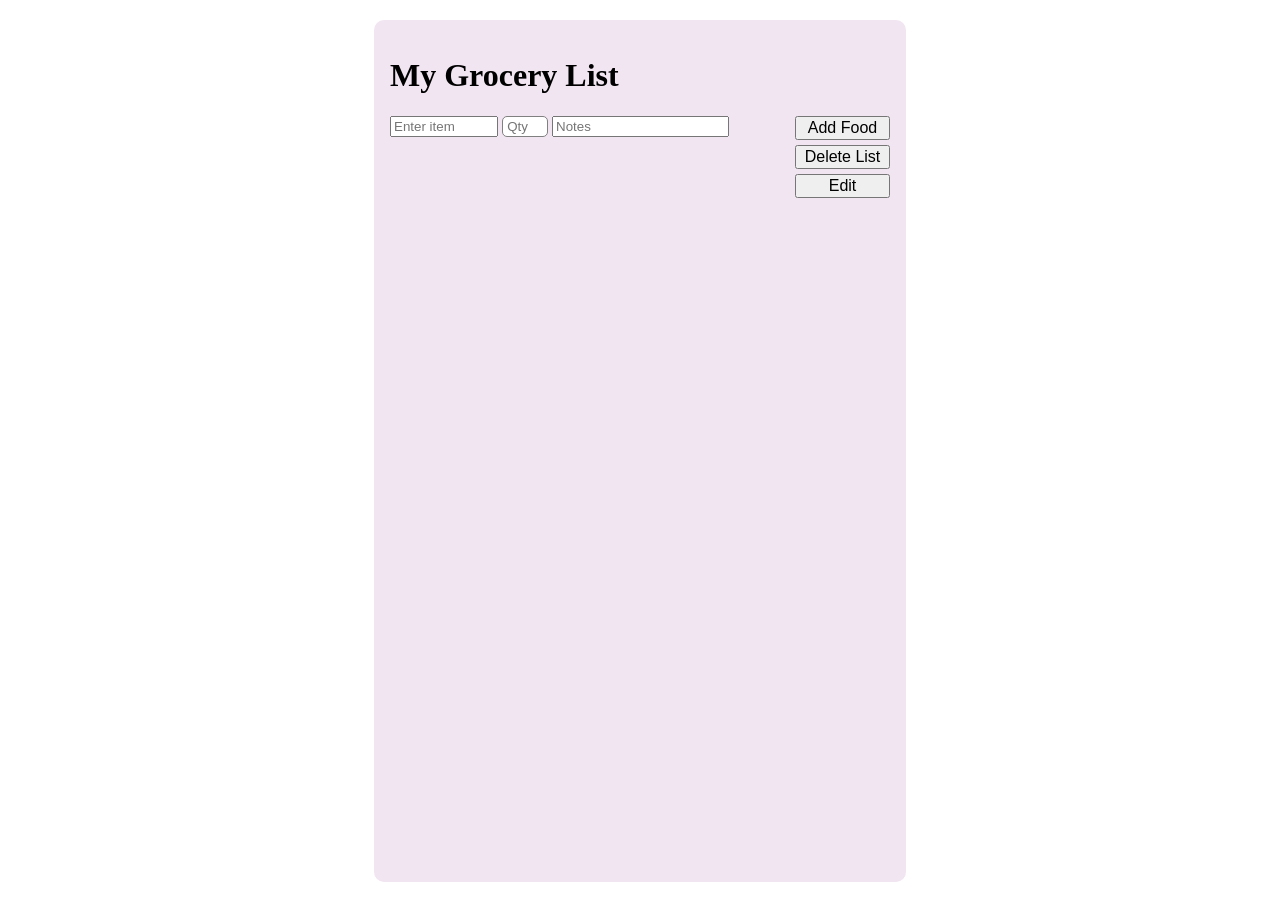
==== groceryList.html @ a7040adb "changing names and fixing structure" ====
<!DOCTYPE html>
<html lang="en">
<head>
    <meta charset="UTF-8">
    <meta name="viewport" content="width=device-width, initial-scale=1.0">
    <title>Grocery List</title>
    <link rel="stylesheet" href="styles.css">
</head>

<body>
    <div class="container">
        <div> 
            <h1>My Grocery List</h1>
        </div>
        
        <main class="rows">
            <div class="columns"> 
                <input id="itemToAdd" type="text" class="groceryInput" placeholder="Enter item">
                <input id="itemQty"type="number" min="0" class="groceryInput" placeholder="Qty">
                <input id="itemMemo" type="text" class="groceryInput" placeholder="Notes">
                <ul id="firstList"></ul>
            </div>
                
            <div class="columns-two"> 
                <button id= "showInputBtn" onclick="showInput()">Add Food</button> 
                <button onclick="clearList()">Delete List</button> 
                <button>Edit</button>
            </div>
                
        </main>

    </div>

    <script src="script.js"></script>

</body>
</html>
---- styles.css ----
ul {
    list-style-type: none;
    padding-left: 1%; /* distance of ul from the left of border */
    margin-top: 1px; /* distance of ul from input box */
}

.topLayer {
    cursor: pointer;
    border-bottom: 1px solid #e29d9d;
    background:  rgb(241, 229, 241);

    display: block;
    position: relative; /* just here to activate z-index */
    z-index: 1; /* stacking order, makes sure li is on top of deleteBg*/
    padding-block: 5px;

    user-select: none; /* prevents blue selection from mouse*/
    -webkit-user-select: none; /* same as above but Safari */
    -ms-user-select: none;     /* ^ old Edge/IE */
}

.topLayer.bought {
    text-decoration: line-through;
    border-bottom: 1px solid rgb(216, 193, 216);
    color: gray;
    background: rgb(232, 216, 232);
}

.hidden {
    display: none;
}

.rows {
    display: flex;
    gap: 15px; /* The gap between the ul column and button column*/
    align-items: flex-start; /* align columns at the top */
}

.columns {
    flex: 1; /* column takes all available space */
    min-width: 220px;
}

.columns-two {
    width: 95px;
    flex-shrink: 0;
    
    display: flex;
    flex-direction: column;
    gap: 5px;
}

.columns-two button {
    font-size: medium;
}

.container {
    background-color: rgb(241, 229, 241);
    min-height: calc(100dvh - 70px); 

    width: min(95%, 500px);  /* responsive width */
    min-width: 320px;

    margin: 20px auto; 
    padding: 16px;

    border-radius: 10px;

}

.swipeWrapper {
    position: relative;
}

.deleteBg {
    position: absolute;
    inset: 0;
    z-index: 0;
    background: red;

    display: flex;
    align-items: center;        /* vertical center */
    justify-content: flex-end;  /* keep text on right */
    padding-right: 5px;

    color: white;
    font-weight: bold;
    border-bottom: 1px solid #e29d9d;
}

#itemToAdd {
    width: 100px;
}

input[type="number"] {
    text-align: center;
    border-radius: 5px;
    border: 1.5px solid gray;
    padding: 2px;
    width: 40px;
}

.item-qty {
    font-weight: lighter;
    color: #5e5e5e;
    margin-left: 10px;
}
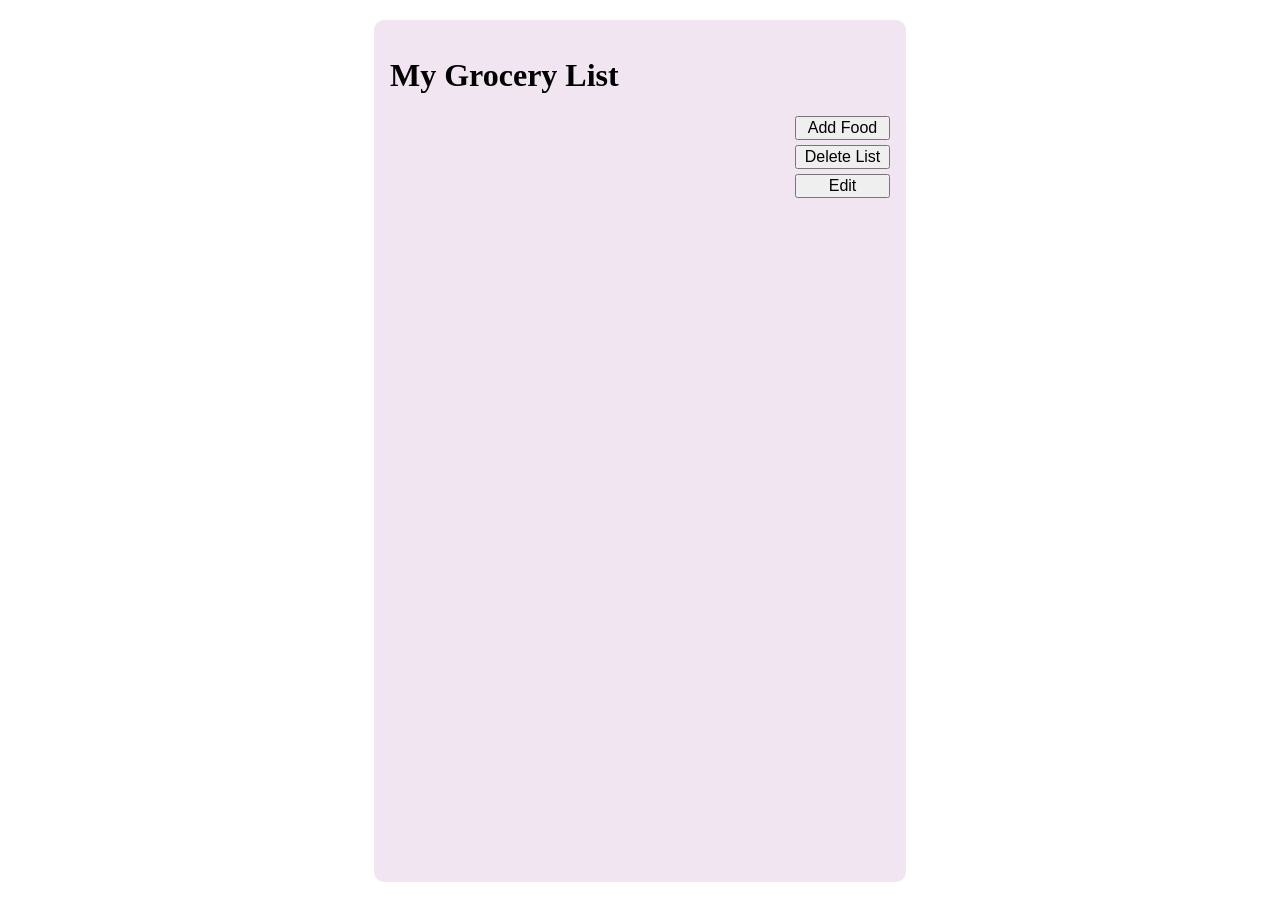
==== commit 0e599193: "fixing bugs" ====
--- a/groceryList.html
+++ b/groceryList.html
@@ -15,9 +15,9 @@
         
         <main class="rows">
             <div class="columns"> 
-                <input id="itemToAdd" type="text" class="groceryInput" placeholder="Enter item">
-                <input id="itemQty"type="number" min="0" class="groceryInput" placeholder="Qty">
-                <input id="itemMemo" type="text" class="groceryInput" placeholder="Notes">
+                <input id="itemToAdd" type="text" class="groceryInput hidden" placeholder="Enter item">
+                <input id="itemQty"type="number" min="0" class="groceryInput hidden" placeholder="Qty">
+                <input id="itemMemo" type="text" class="groceryInput hidden" placeholder="Notes">
                 <ul id="firstList"></ul>
             </div>
                 
--- a/styles.css
+++ b/styles.css
@@ -10,7 +10,11 @@
     border-bottom: 1px solid #e29d9d;
     background:  rgb(241, 229, 241);
 
-    display: block;
+    /* flex stuff is for  alignment of memo */
+    display: flex;
+    align-items: center;
+    flex-wrap: wrap;
+
     position: relative; /* just here to activate z-index */
     z-index: 1; /* stacking order, makes sure li is on top of deleteBg*/
     padding-block: 5px;
@@ -105,4 +109,9 @@
     font-weight: lighter;
     color: #5e5e5e;
     margin-left: 10px;
+}
+
+.item-memo {
+    margin-left: 10px;
+    color: #5e5e5e;
 }
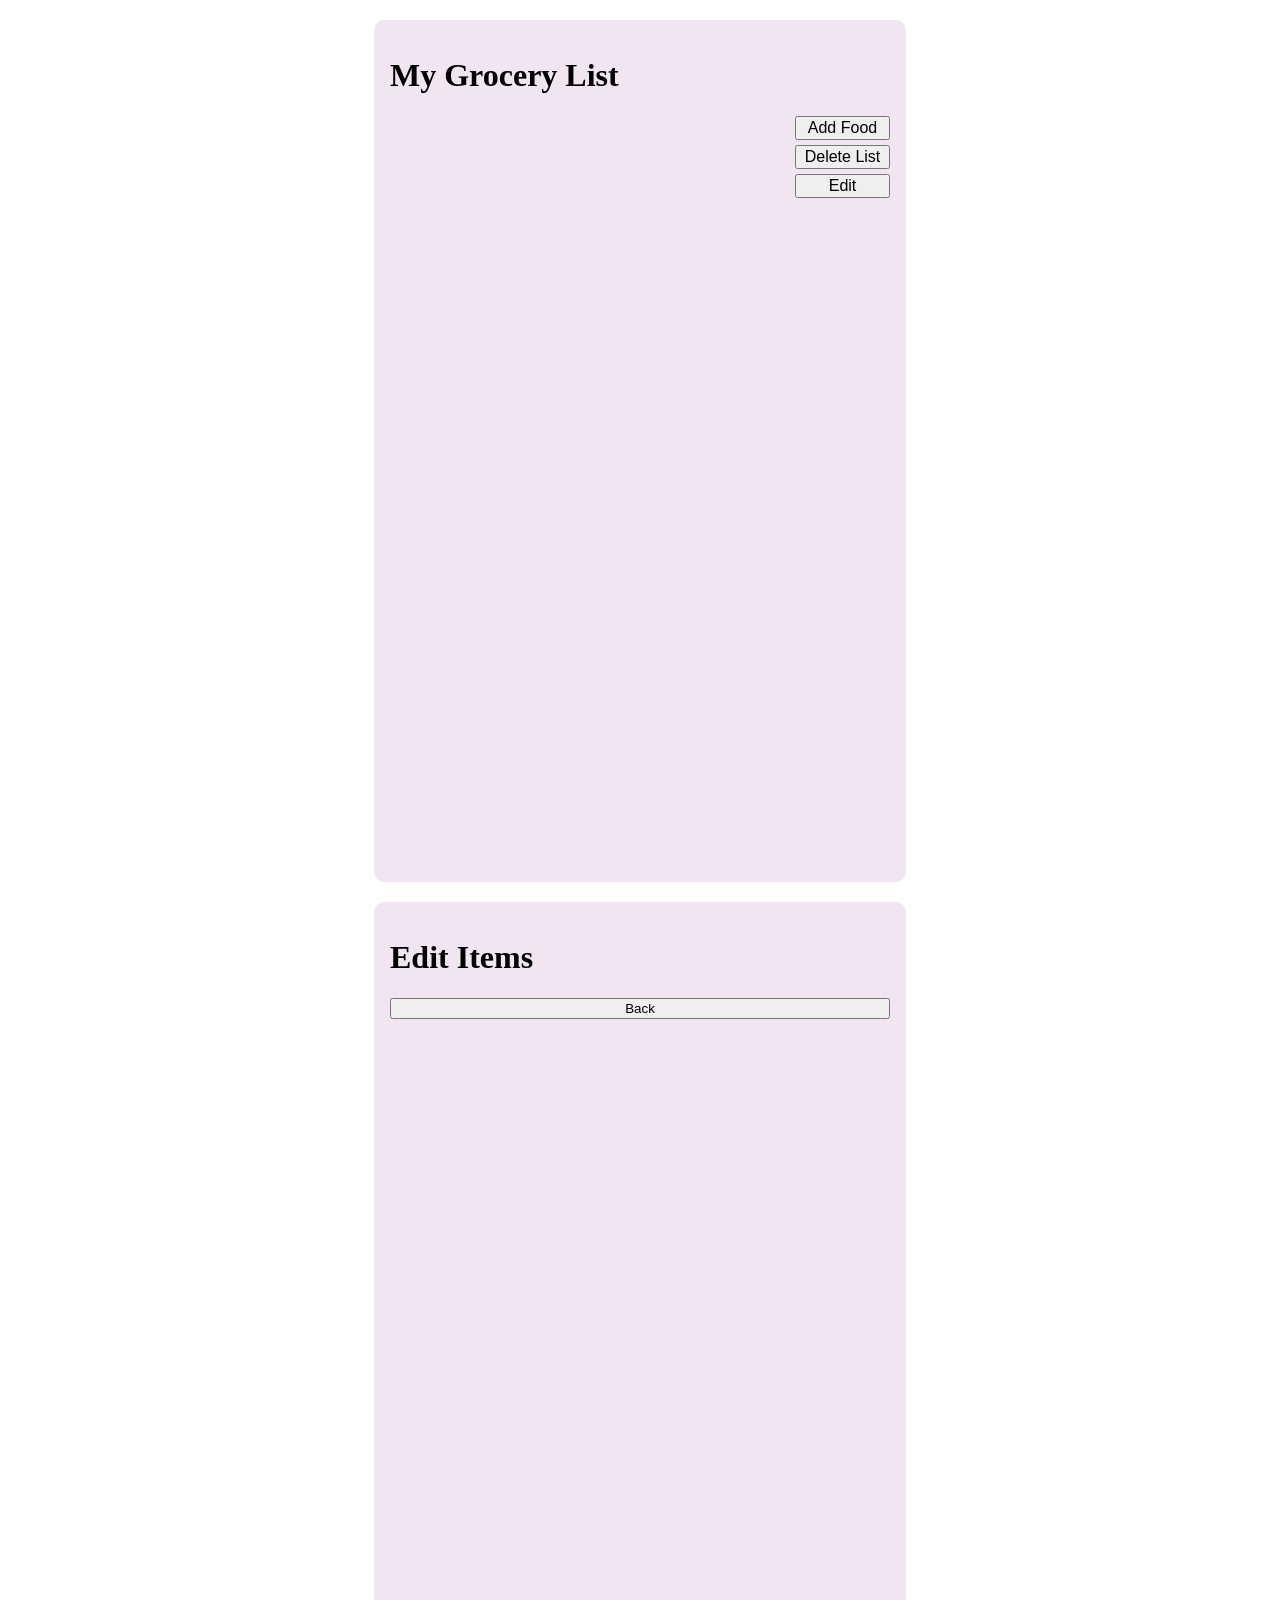
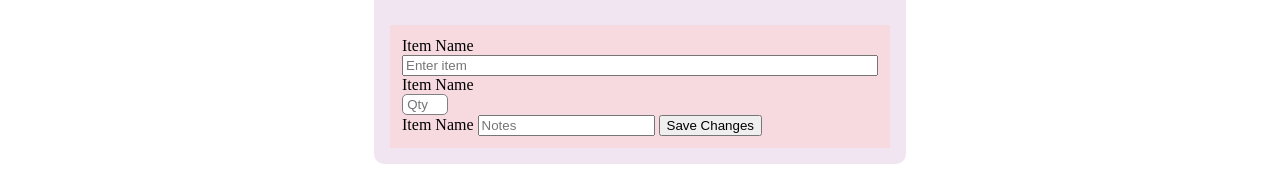
==== commit 2f7eabf7: "edit screen added" ====
--- a/groceryList.html
+++ b/groceryList.html
@@ -8,11 +8,11 @@
 </head>
 
 <body>
-    <div class="container">
+    <div id="mainScreen" class="container">
         <div> 
             <h1>My Grocery List</h1>
         </div>
-        
+            
         <main class="rows">
             <div class="columns"> 
                 <input id="itemToAdd" type="text" class="groceryInput hidden" placeholder="Enter item">
@@ -20,16 +20,40 @@
                 <input id="itemMemo" type="text" class="groceryInput hidden" placeholder="Notes">
                 <ul id="firstList"></ul>
             </div>
-                
+                    
             <div class="columns-two"> 
                 <button id= "showInputBtn" onclick="showInput()">Add Food</button> 
                 <button onclick="clearList()">Delete List</button> 
-                <button>Edit</button>
-            </div>
-                
+                <button onclick="openEditPage()">Edit</button>
+            </div>  
         </main>
+    </div>
+
+    <div id="editScreen" class="container">
+        <h1>Edit Items</h1>
+
+        <button onclick="goToMainScreen()">Back</button>
+
+        <ul id="editList"></ul>
+
+        <div id="editForm"> 
+            <label for="editName">Item Name</label>
+            <input id="editName" type="text" placeholder="Enter item" >
+
+            <label for="editQty">Item Name</label>
+            <input id="editQty" type="number" min="0" placeholder="Qty">
+
+            <labelfor="editMemo">Item Name</label>
+            <input id="editMemo" type="text" placeholder="Notes">
+
+            <button onclick="saveEditedItem()">Save Changes</button>
+        </div>
+
+
 
     </div>
+
+
 
     <script src="script.js"></script>
 
--- a/styles.css
+++ b/styles.css
@@ -3,6 +3,7 @@
     list-style-type: none;
     padding-left: 1%; /* distance of ul from the left of border */
     margin-top: 1px; /* distance of ul from input box */
+    
 }
 
 .topLayer {
@@ -10,18 +11,22 @@
     border-bottom: 1px solid #e29d9d;
     background:  rgb(241, 229, 241);
 
-    /* flex stuff is for  alignment of memo */
     display: flex;
     align-items: center;
     flex-wrap: wrap;
 
     position: relative; /* just here to activate z-index */
     z-index: 1; /* stacking order, makes sure li is on top of deleteBg*/
-    padding-block: 5px;
+    padding-block: 10px;
 
     user-select: none; /* prevents blue selection from mouse*/
     -webkit-user-select: none; /* same as above but Safari */
     -ms-user-select: none;     /* ^ old Edge/IE */
+
+    -webkit-mask-image: linear-gradient(to right, black 100%, black 100%);
+    mask-image: linear-gradient(to right, black 100%, black 100%);
+    -webkit-mask-repeat: no-repeat;
+    mask-repeat: no-repeat;
 }
 
 .topLayer.bought {
@@ -81,7 +86,7 @@
     position: absolute;
     inset: 0;
     z-index: 0;
-    background: red;
+    background: rgb(219, 39, 39);
 
     display: flex;
     align-items: center;        /* vertical center */
@@ -114,4 +119,34 @@
 .item-memo {
     margin-left: 10px;
     color: #5e5e5e;
+}
+
+#editScreen {
+    display:flex;
+    flex-direction: column;
+}
+
+#editList {
+    margin-top: 15px;
+}
+
+.editItem {
+    padding: 10px;
+    border-bottom: 1px solid #e29d9d;
+    cursor: pointer;
+    user-select: none;
+}
+
+.editItem:hover {
+    background: rgb(232, 216, 232);
+}
+
+#editForm {
+    display: flex;
+    flex-direction: column;
+    background:rgb(247, 217, 224);
+    width: 100%;
+    box-sizing: border-box;
+    padding: 12px;
+    margin-top: auto;
 }
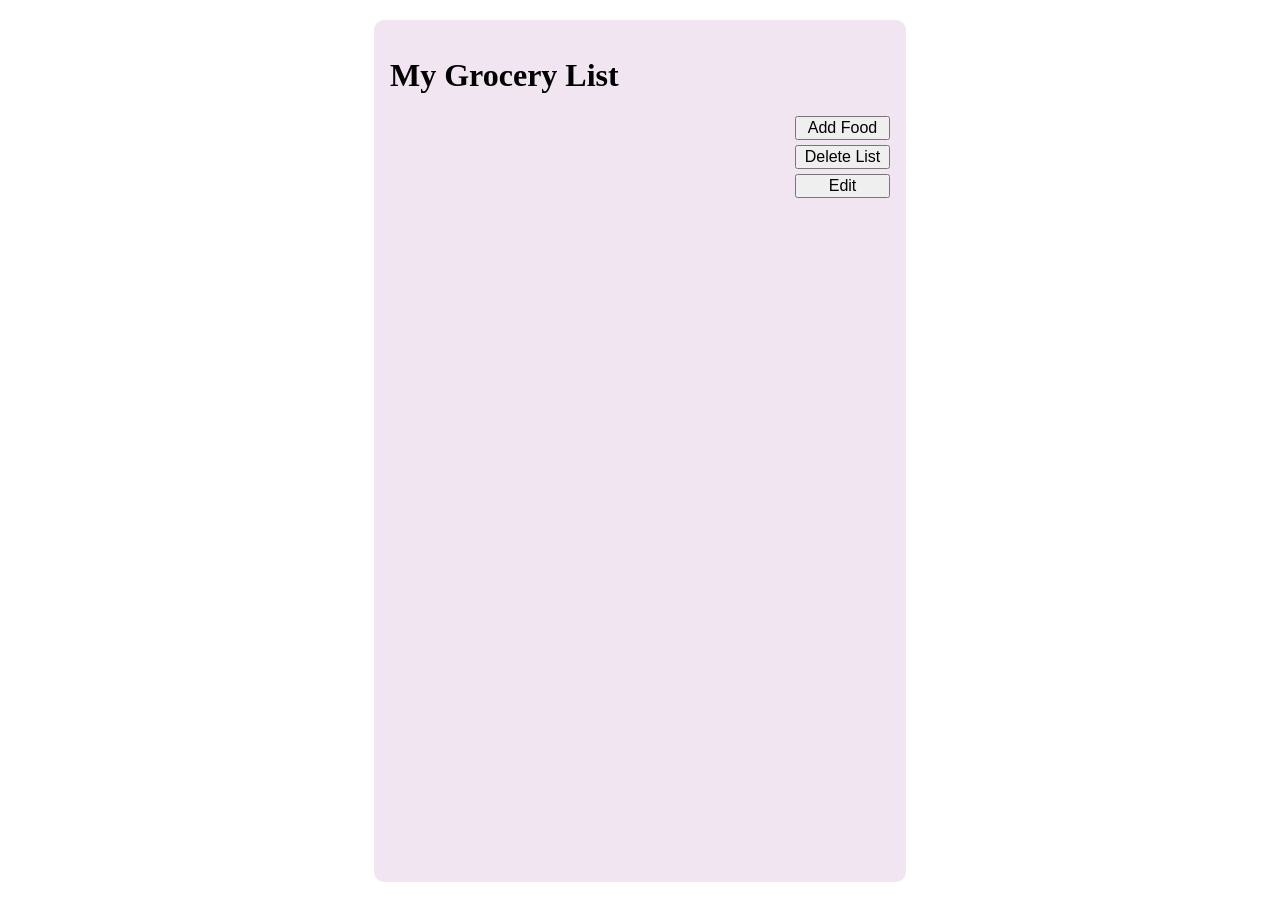
==== commit b4d45251: "adding edit banner and getting rid of a seperate editpage" ====
--- a/groceryList.html
+++ b/groceryList.html
@@ -11,49 +11,43 @@
     <div id="mainScreen" class="container">
         <div> 
             <h1>My Grocery List</h1>
+
+            <div id="editMode" class="hidden">
+                <h2>Edit Mode</h2>
+                <p>(Turn Edit Mode off to mark items as bought)</p>
+            </div>
+    
         </div>
             
         <main class="rows">
             <div class="columns"> 
                 <input id="itemToAdd" type="text" class="groceryInput hidden" placeholder="Enter item">
-                <input id="itemQty"type="number" min="0" class="groceryInput hidden" placeholder="Qty">
-                <input id="itemMemo" type="text" class="groceryInput hidden" placeholder="Notes">
+                <input id="itemQty" type="number" min="0" class="groceryInput hidden" placeholder="Qty">
+                <textarea id="itemMemo" class="groceryInput hidden" placeholder="Notes"></textarea>
+                <button id="addItemBtn" class="groceryInput hidden">➕</button>
                 <ul id="firstList"></ul>
             </div>
                     
             <div class="columns-two"> 
                 <button id= "showInputBtn" onclick="showInput()">Add Food</button> 
                 <button onclick="clearList()">Delete List</button> 
-                <button onclick="openEditPage()">Edit</button>
+                <button id="editBtn" onclick="toggleEditor()">Edit</button>
             </div>  
         </main>
-    </div>
 
-    <div id="editScreen" class="container">
-        <h1>Edit Items</h1>
-
-        <button onclick="goToMainScreen()">Back</button>
-
-        <ul id="editList"></ul>
-
-        <div id="editForm"> 
+        <div id="editForm" class="hidden"> 
             <label for="editName">Item Name</label>
             <input id="editName" type="text" placeholder="Enter item" >
 
-            <label for="editQty">Item Name</label>
+            <label for="editQty">Item Qty</label>
             <input id="editQty" type="number" min="0" placeholder="Qty">
 
-            <labelfor="editMemo">Item Name</label>
-            <input id="editMemo" type="text" placeholder="Notes">
+            <label for="editMemo">Item Memo</label>
+            <textarea id="editMemo" placeholder="Notes"></textarea>
 
             <button onclick="saveEditedItem()">Save Changes</button>
         </div>
-
-
-
     </div>
-
-
 
     <script src="script.js"></script>
 
--- a/styles.css
+++ b/styles.css
@@ -121,32 +121,47 @@
     color: #5e5e5e;
 }
 
-#editScreen {
-    display:flex;
-    flex-direction: column;
-}
-
-#editList {
-    margin-top: 15px;
-}
-
-.editItem {
-    padding: 10px;
-    border-bottom: 1px solid #e29d9d;
-    cursor: pointer;
-    user-select: none;
-}
-
-.editItem:hover {
-    background: rgb(232, 216, 232);
-}
-
 #editForm {
-    display: flex;
     flex-direction: column;
     background:rgb(247, 217, 224);
     width: 100%;
     box-sizing: border-box;
     padding: 12px;
     margin-top: auto;
+}
+
+#editForm.hidden {
+    display: none;
+}
+
+#editForm:not(.hidden) {
+    display: flex;
+}
+
+#editMode {
+    text-align: center;
+    background-color: rgb(135, 236, 135);
+}
+
+#editMode h2 {
+    margin-bottom: 0;;
+}
+
+#editMode p {
+    margin-top: 0;
+    color:rgb(230, 72, 72);
+}
+
+.topLayer.editing-selected::before {
+    content: "➜";
+    margin-right: 8px;
+    color: rgb(150, 80, 150);
+    font-weight: bold;
+}
+
+#addItemBtn {
+    border-radius: 10px;
+    width:fit-content;
+    text-align: center;
+    background-color: rgb(182, 240, 182)
 }
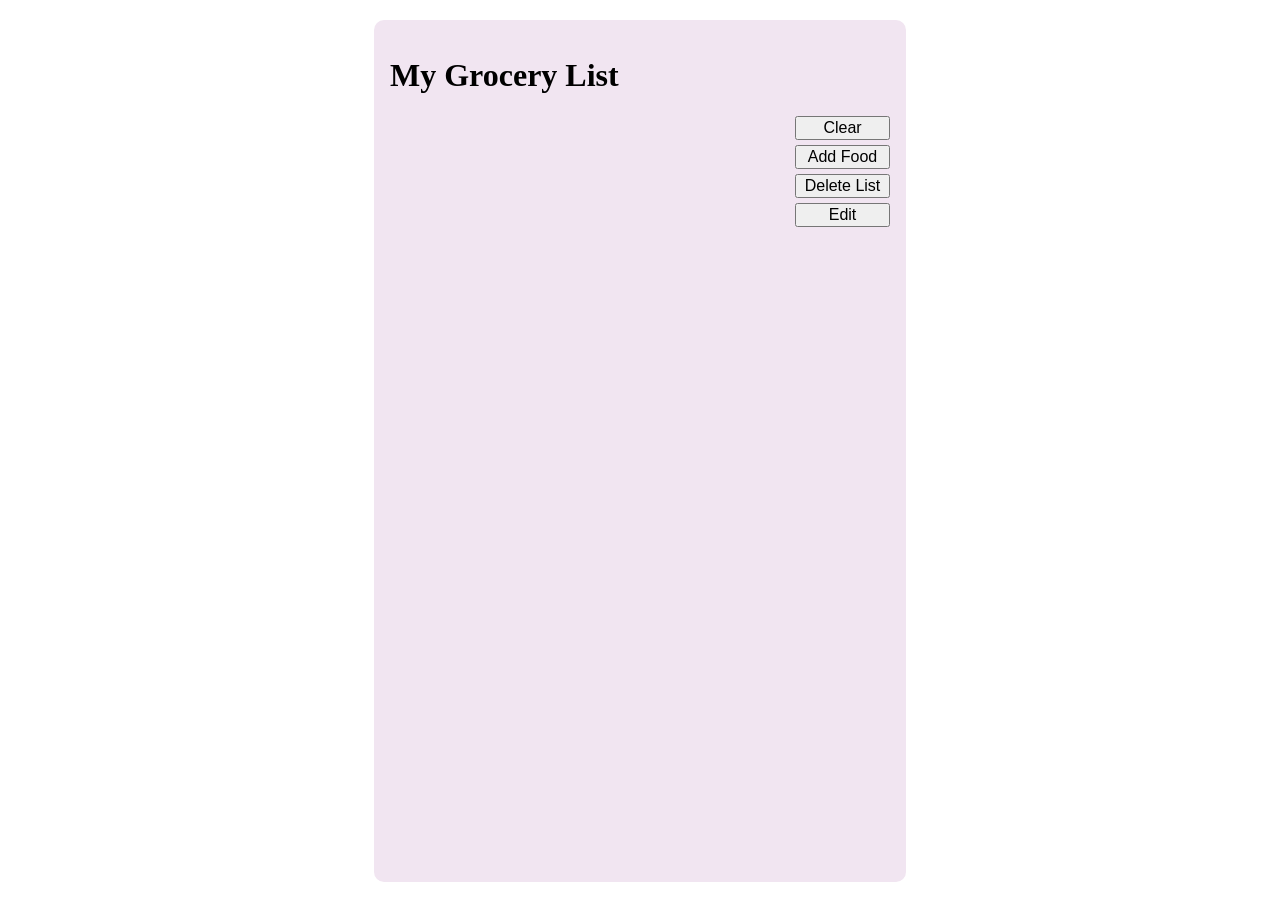
==== commit e58d7ac3: "making clearinputbtn" ====
--- a/groceryList.html
+++ b/groceryList.html
@@ -21,14 +21,17 @@
             
         <main class="rows">
             <div class="columns"> 
-                <input id="itemToAdd" type="text" class="groceryInput hidden" placeholder="Enter item">
-                <input id="itemQty" type="number" min="0" class="groceryInput hidden" placeholder="Qty">
-                <textarea id="itemMemo" class="groceryInput hidden" placeholder="Notes"></textarea>
-                <button id="addItemBtn" class="groceryInput hidden">➕</button>
+                <div class="groceryInput hidden">
+                    <input id="itemToAdd" type="text" placeholder="Enter item">
+                    <input id="itemQty" type="number" min="0" placeholder="Qty">
+                    <textarea id="itemMemo" placeholder="Notes"></textarea>
+                    <button id="addItemBtn" onclick="addItem()">➕</button>
+                </div>
                 <ul id="firstList"></ul>
             </div>
                     
             <div class="columns-two"> 
+                <button id="clearInputBtn" onclick="clearInput()">Clear</button>
                 <button id= "showInputBtn" onclick="showInput()">Add Food</button> 
                 <button onclick="clearList()">Delete List</button> 
                 <button id="editBtn" onclick="toggleEditor()">Edit</button>
--- a/styles.css
+++ b/styles.css
@@ -128,6 +128,7 @@
     box-sizing: border-box;
     padding: 12px;
     margin-top: auto;
+    border: 2px dotted rgb(255, 255, 255);
 }
 
 #editForm.hidden {
@@ -140,11 +141,19 @@
 
 #editMode {
     text-align: center;
-    background-color: rgb(135, 236, 135);
+    background-color: rgba(250, 255, 180, 0.959);
+    border-radius: 10px ;
+    border: ridge rgb(255, 191, 210);
+    margin-bottom: 10px;
+}
+
+#editMode h2,
+#editMode p {
+    margin: 10px;
 }
 
 #editMode h2 {
-    margin-bottom: 0;;
+    margin-bottom: 0;
 }
 
 #editMode p {
@@ -164,4 +173,31 @@
     width:fit-content;
     text-align: center;
     background-color: rgb(182, 240, 182)
+    
+}
+
+#addItemBtn:hover {
+    background-color: rgb(159, 221, 159)
+}
+
+.groceryInput {
+    display: flex;
+    align-items: flex-end; 
+    gap: 7px;
+}
+
+.groceryInput.hidden {
+    display:none;
+}
+
+#itemToAdd,
+#itemQty,
+#itemMemo {
+    height: 25px;
+    min-height: 25px;
+    
+}
+
+#mainScreen:has(#editForm:not(.hidden)) .topLayer:hover {
+    background-color: rgb(221, 200, 221);
 }
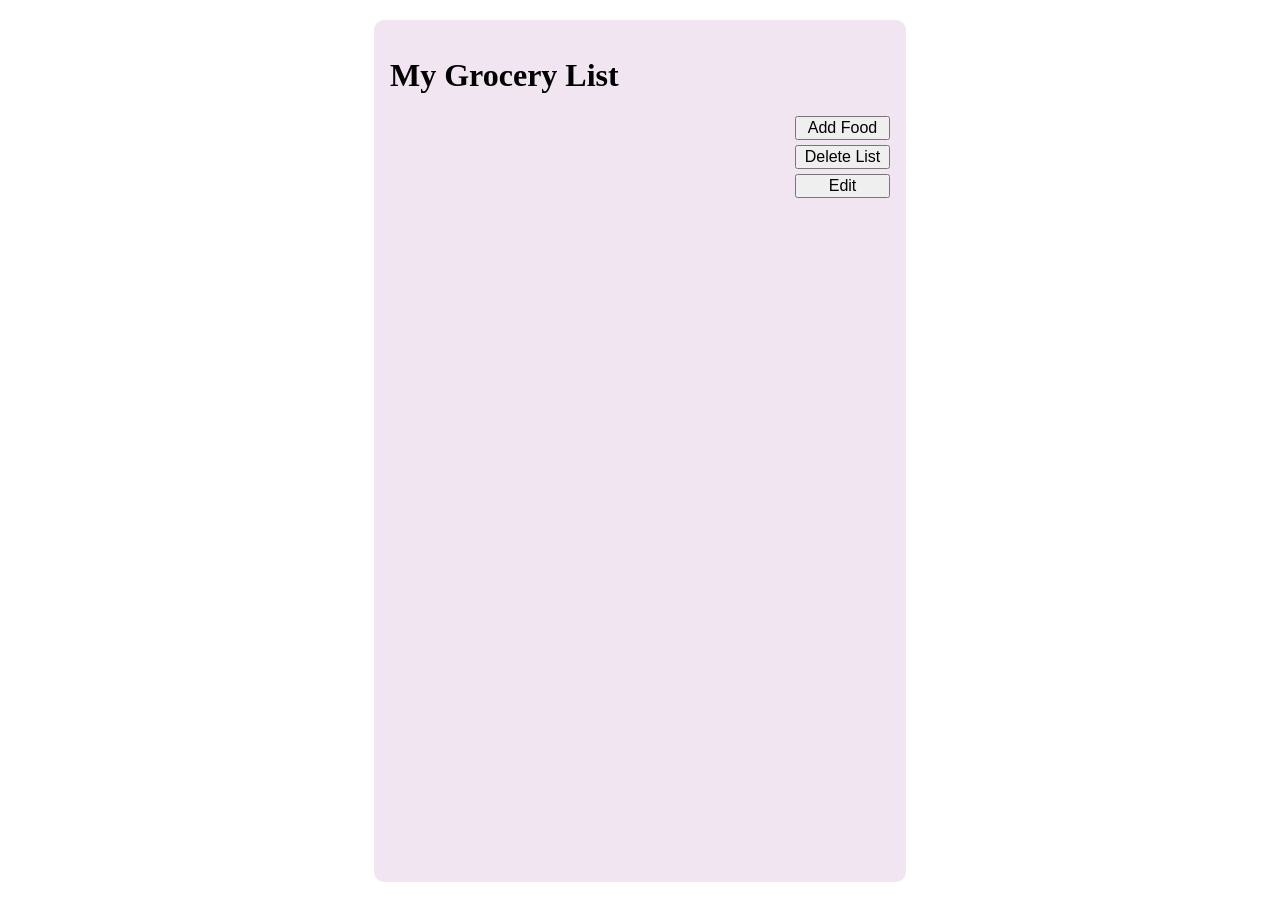
==== commit 787e6366: "doing btns and fixing duplicatechecking" ====
--- a/groceryList.html
+++ b/groceryList.html
@@ -26,12 +26,12 @@
                     <input id="itemQty" type="number" min="0" placeholder="Qty">
                     <textarea id="itemMemo" placeholder="Notes"></textarea>
                     <button id="addItemBtn" onclick="addItem()">➕</button>
+                    <button id="clearInputBtn" onclick="clearInput()">X</button>
                 </div>
                 <ul id="firstList"></ul>
             </div>
                     
             <div class="columns-two"> 
-                <button id="clearInputBtn" onclick="clearInput()">Clear</button>
                 <button id= "showInputBtn" onclick="showInput()">Add Food</button> 
                 <button onclick="clearList()">Delete List</button> 
                 <button id="editBtn" onclick="toggleEditor()">Edit</button>
--- a/styles.css
+++ b/styles.css
@@ -168,16 +168,31 @@
     font-weight: bold;
 }
 
+#addItemBtn,
+#clearInputBtn {
+    width: 42px;
+    height: 30px;
+    padding: 0;
+    border-radius: 10px;
+    text-align: center;
+    font-size: 16px;
+}
+
 #addItemBtn {
-    border-radius: 10px;
-    width:fit-content;
-    text-align: center;
-    background-color: rgb(182, 240, 182)
-    
+    background-color: rgb(182, 240, 182);
 }
 
 #addItemBtn:hover {
-    background-color: rgb(159, 221, 159)
+    background-color: rgb(159, 221, 159);
+}
+
+#clearInputBtn {
+    background-color: rgb(238, 111, 111);
+    font-weight: 900;
+}
+
+#clearInputBtn:hover {
+    background-color: rgb(218, 90, 90);
 }
 
 .groceryInput {
